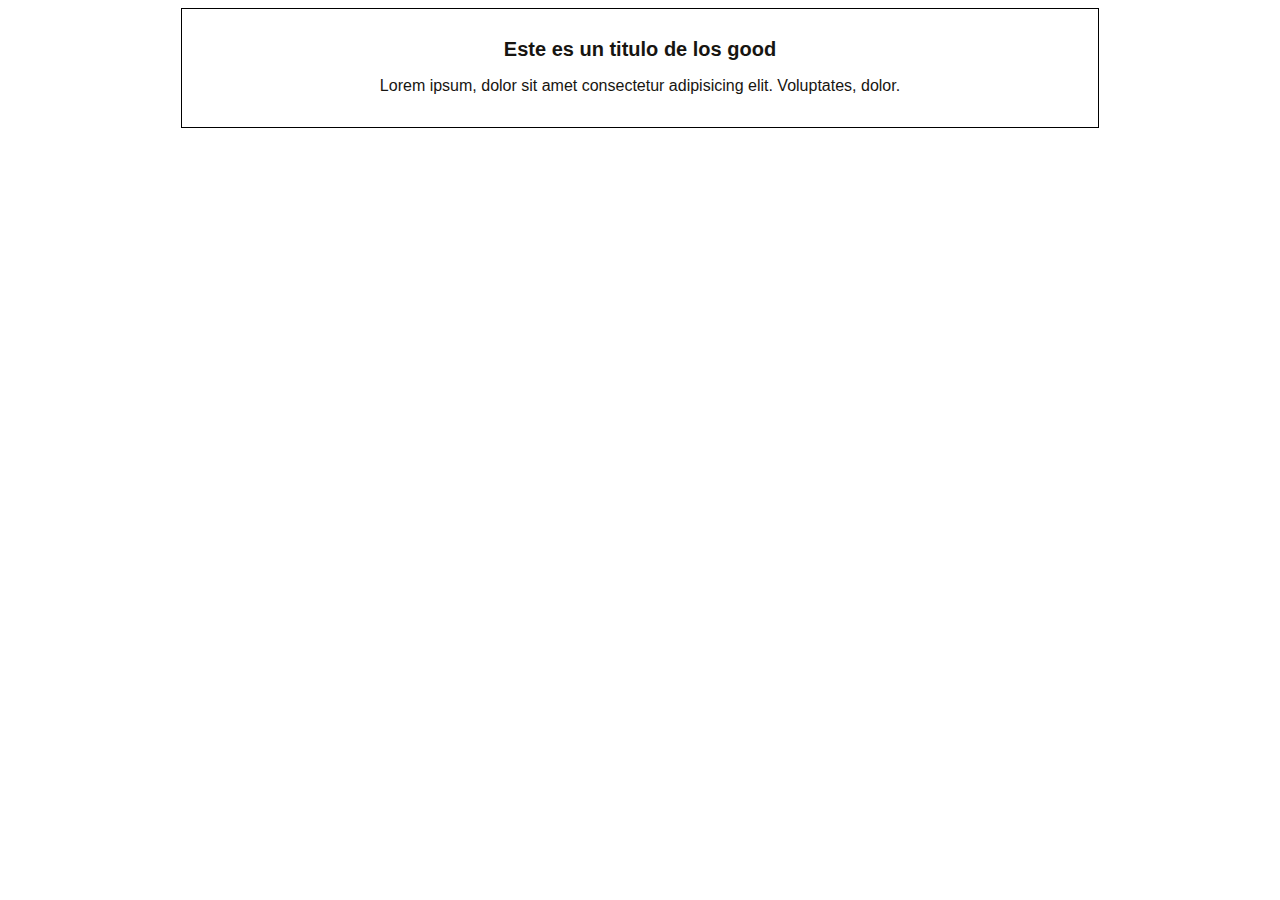
==== blogpost.html @ 76f3c60a "Commit al master del blogpost en ultima versio" ====
<!DOCTYPE html>
<html lang="en">
<head>
    <meta charset="UTF-8">
    <meta http-equiv="X-UA-Compatible" content="IE=edge">
    <meta name="viewport" content="width=device-width, initial-scale=1.0">
    <title>Readers</title>
    <link rel="stylesheet" href="./css/style.css">
</head>
<body>
    <header id="container">
        <div id="post">
            <h1> Este es un titulo de los good</h1>
            <p>Lorem ipsum, dolor sit amet consectetur adipisicing elit. Voluptates, dolor.</p>
        </div>
    </header>
    
</body>
</html>
---- css/style.css ----
body{
    color: rgb(23, 21, 17);
    text-align: left;
    font-family: Arial, Helvetica, sans-serif;
}

#container{
    width: 70%;
    padding: 1rem;
    text-align: center;
    border: 1px solid rgb(0, 0, 0);
    margin: 0 auto;

}

#container h1{
    font-size: 20px;
}
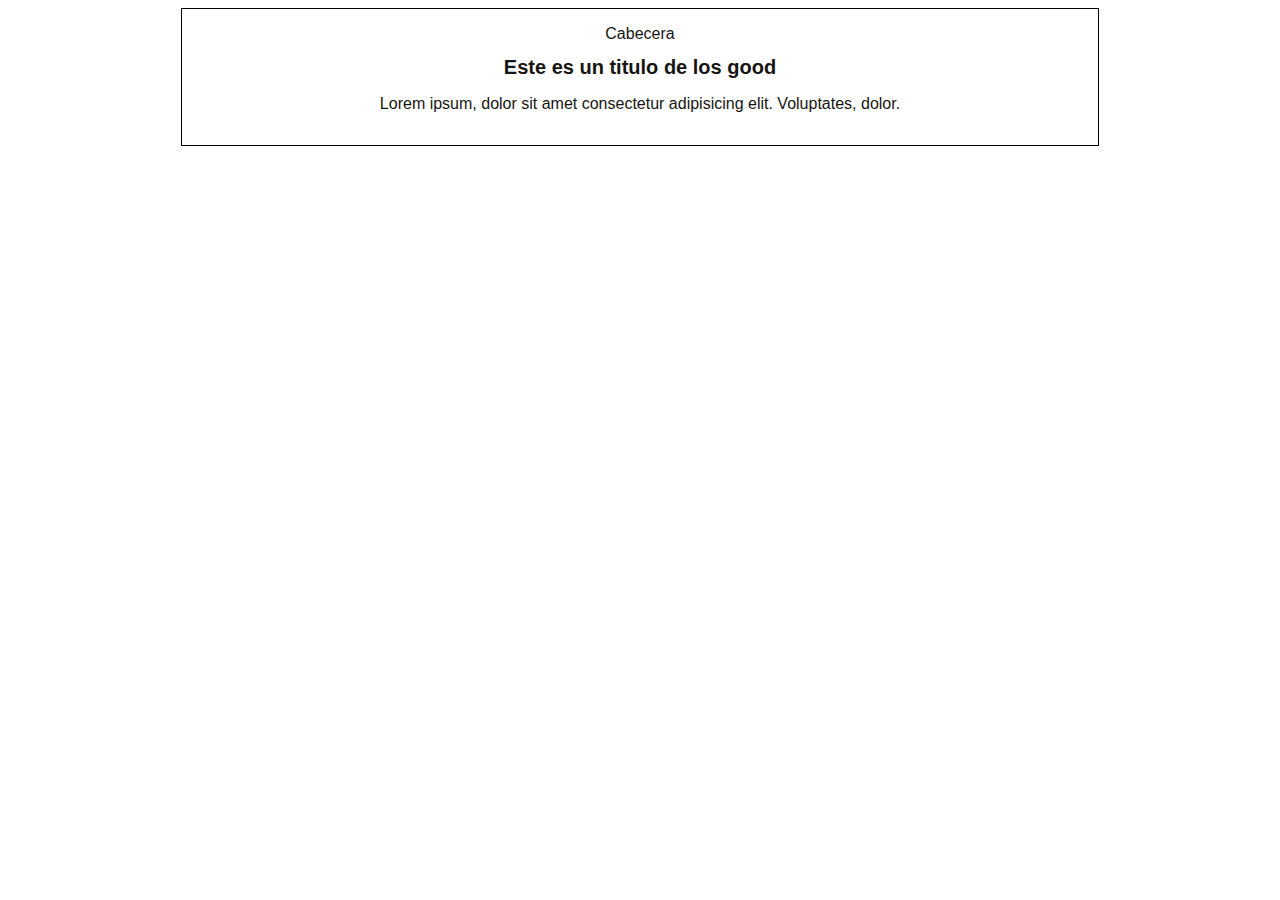
==== commit e2b5e9f5: "Estructura inicial de la cabecera" ====
--- a/blogpost.html
+++ b/blogpost.html
@@ -9,6 +9,7 @@
 </head>
 <body>
     <header id="container">
+       <div id="cabecera">Cabecera</div>
         <div id="post">
             <h1> Este es un titulo de los good</h1>
             <p>Lorem ipsum, dolor sit amet consectetur adipisicing elit. Voluptates, dolor.</p>
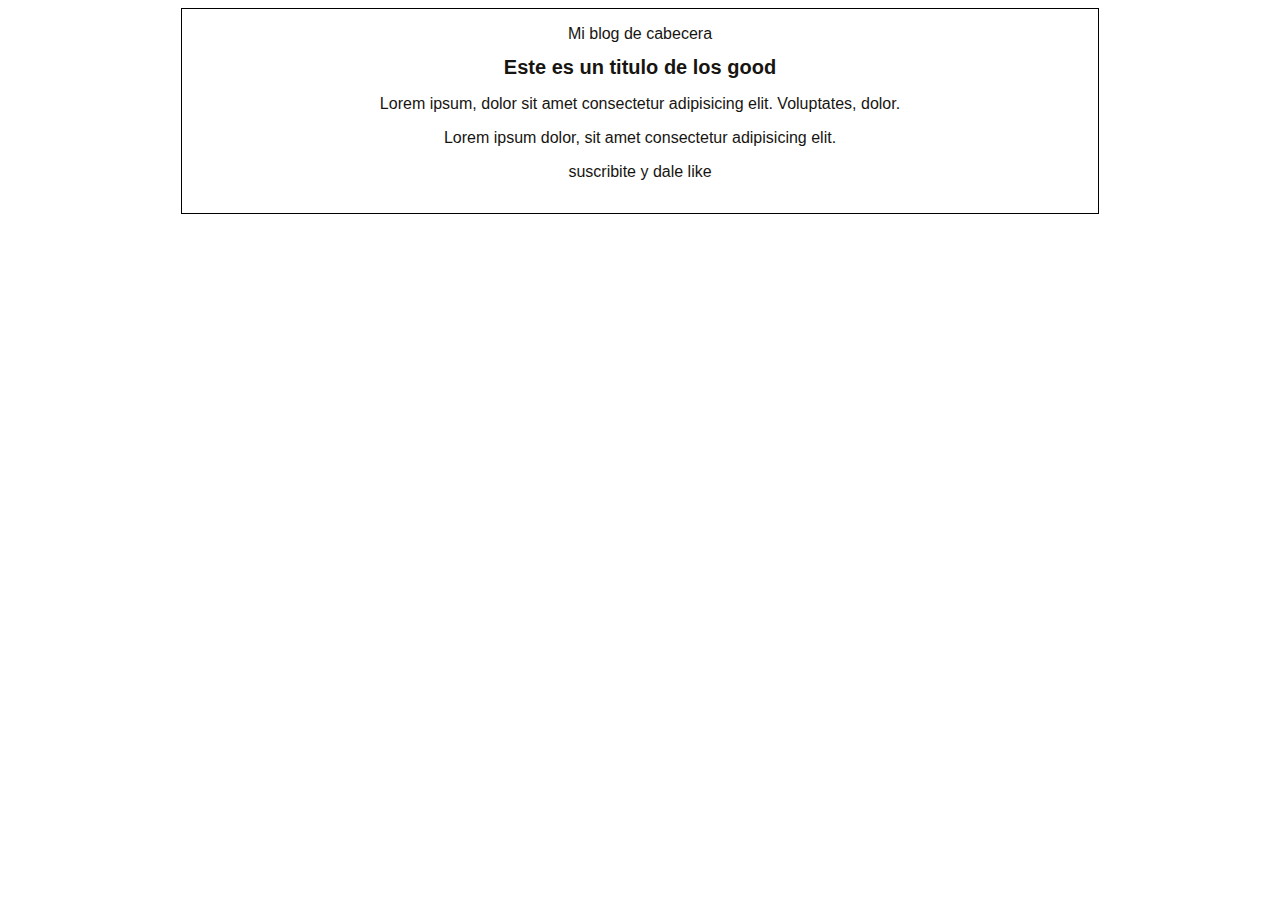
==== commit 18fe4853: "Cambio del titulo del blog" ====
--- a/blogpost.html
+++ b/blogpost.html
@@ -4,17 +4,25 @@
     <meta charset="UTF-8">
     <meta http-equiv="X-UA-Compatible" content="IE=edge">
     <meta name="viewport" content="width=device-width, initial-scale=1.0">
-    <title>Readers</title>
+    <title>Bienvenido a Readers</title>
     <link rel="stylesheet" href="./css/style.css">
 </head>
 <body>
     <header id="container">
-       <div id="cabecera">Cabecera</div>
+       <div id="cabecera">
+        Mi blog de cabecera
+       </div>
         <div id="post">
             <h1> Este es un titulo de los good</h1>
-            <p>Lorem ipsum, dolor sit amet consectetur adipisicing elit. Voluptates, dolor.</p>
+            <p>
+                Lorem ipsum, dolor sit amet consectetur adipisicing elit. Voluptates, dolor.
+            </p>
+            <p>Lorem ipsum dolor, sit amet consectetur adipisicing elit.
+            </p>
+
+            <p>suscribite y dale like</p>
         </div>
     </header>
     
 </body>
-</html>+</html>
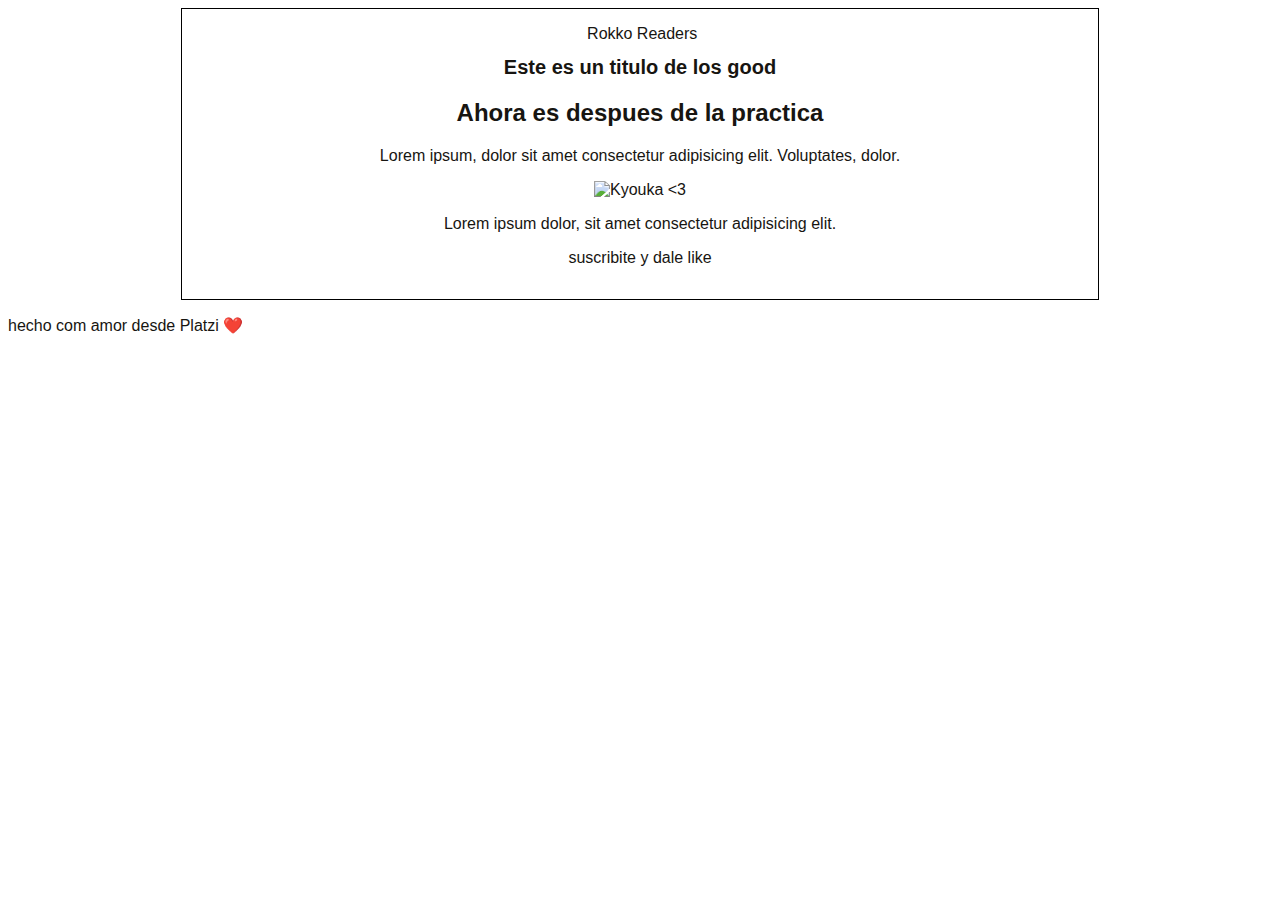
==== commit 88702d94: "agregue una imagen al blog" ====
--- a/blogpost.html
+++ b/blogpost.html
@@ -4,25 +4,31 @@
     <meta charset="UTF-8">
     <meta http-equiv="X-UA-Compatible" content="IE=edge">
     <meta name="viewport" content="width=device-width, initial-scale=1.0">
-    <title>Bienvenido a Readers</title>
+    <title>Bienvenido a Readers 2.0 new version</title>
     <link rel="stylesheet" href="./css/style.css">
 </head>
 <body>
     <header id="container">
        <div id="cabecera">
-        Mi blog de cabecera
+        <img id="logo" src="./css/img/2.png" alt="">
+        Rokko Readers
        </div>
         <div id="post">
             <h1> Este es un titulo de los good</h1>
+            <h2>Ahora es despues de la practica</h2>
             <p>
                 Lorem ipsum, dolor sit amet consectetur adipisicing elit. Voluptates, dolor.
             </p>
+            <img src="./css/img/fondo.png" alt="Kyouka <3">
             <p>Lorem ipsum dolor, sit amet consectetur adipisicing elit.
             </p>
 
             <p>suscribite y dale like</p>
         </div>
     </header>
+    <footer id="fin">
+        <p>hecho com amor desde Platzi ❤️</p>
+    </footer> 
     
 </body>
 </html>
